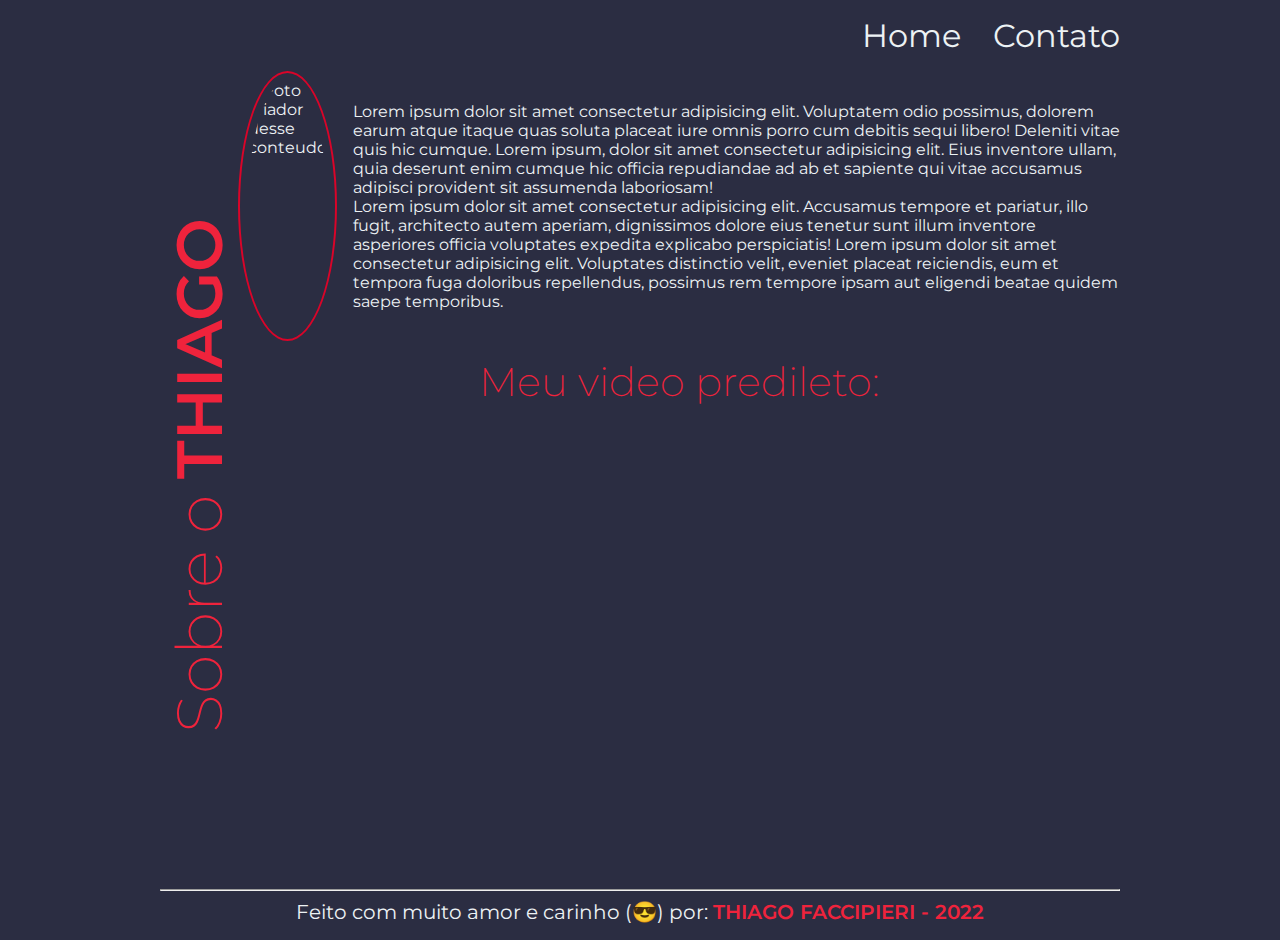
==== index.html @ f11db810 "criando a estilização" ====
<!DOCTYPE html>
<html lang="pt-br">
  <head>
    <meta charset="UTF-8" />
    <meta http-equiv="X-UA-Compatible" content="IE=edge" />
    <meta name="viewport" content="width=device-width, initial-scale=1.0" />
    <title>Document</title>
    <link rel="stylesheet" href="./assets/css/style.css">
    <link rel="icon" href="./assets/images/icon.png" type="image/png">
  </head>
  <body class="">
    <nav>
      <ul class="menu">
        <li>
          <a href="index.html"> Home </a>
        </li>
        <li>
          <a href="contato.html"> Contato </a>
        </li>
      </ul>
    </nav>

    <main>
      <h1 class="titulo">Sobre o <span class="destaque">Thiago</span></h1>

      <section class="sobre">
        <div class="sobre-texto">
          <div>
            <p>
              Lorem ipsum dolor sit amet consectetur adipisicing elit. Voluptatem odio
              possimus, dolorem earum atque itaque quas soluta placeat iure omnis porro
              cum debitis sequi libero! Deleniti vitae quis hic cumque. Lorem ipsum,
              dolor sit amet consectetur adipisicing elit. Eius inventore ullam, quia
              deserunt enim cumque hic officia repudiandae ad ab et sapiente qui vitae
              accusamus adipisci provident sit assumenda laboriosam!
            </p>
            <p>
              Lorem ipsum dolor sit amet consectetur adipisicing elit. Accusamus tempore
              et pariatur, illo fugit, architecto autem aperiam, dignissimos dolore eius
              tenetur sunt illum inventore asperiores officia voluptates expedita
              explicabo perspiciatis! Lorem ipsum dolor sit amet consectetur adipisicing
              elit. Voluptates distinctio velit, eveniet placeat reiciendis, eum et
              tempora fuga doloribus repellendus, possimus rem tempore ipsam aut
              eligendi beatae quidem saepe temporibus.
            </p>
          </div>
    
          <img
            src="https://github.com/tjfaccipieri.png"
            alt="Foto do criador desse conteudo"
          />
        </div>

        <div class="video-geral">
          <h2>Meu video predileto:</h2>

          <iframe
            class="video"
            src="https://www.youtube.com/embed/G2P-5UUvy6g"
            title="YouTube video player"
            frameborder="0"
            allow="accelerometer; autoplay; clipboard-write; encrypted-media; gyroscope; picture-in-picture"
            allowfullscreen
          ></iframe>
        </div>
      </section>
    </main>
    
    <footer>
      <hr>
      <p>Feito com muito amor e carinho (😎) por: <span class="destaque">Thiago Faccipieri - 2022</span></p>
    </footer>

  </body>
</html>
---- assets/css/style.css ----
@import url('https://fonts.googleapis.com/css2?family=Montserrat:wght@100;200;300;400;500;600;700;800;900&family=Square+Peg&display=swap');

:root {
  --black: #2B2D42;
  --text-light: #EDF2F4;
  --text-accent: #8D99AE;
  --light-red: #EF233C;
  --dark-red: #D90429;
}

* {
  margin: 0;
  padding: 0;
  box-sizing: border-box;
  text-decoration: none;
  list-style: none;
  font-family: 'Montserrat', sans-serif;
}

body {
  background-color: var(--black);
  color: var(--text-light);
  display: flex;
  flex-direction: column;
  width: 75vw;
  margin: 0 auto;
}

body.light {
  background-color: var(--text-light);
  color: var(--black);
}

.menu {
  display: flex;
  gap: 2rem;
  justify-content: flex-end;
  font-size: 2rem;
  margin: 1rem 0;
}

a {
  color: var(--text-light)
}

a:hover {
  text-decoration: underline;
  color: var(--text-accent)
}

main {
  display: flex;
}

h1 {
  text-align: center;
  font-size: max(5vw, 3.5rem);
  color: var(--light-red);
  font-weight: 200;
  
}

.titulo {
  writing-mode: vertical-lr;
  text-orientation: mixed;
  /* rotate: 180deg; */
  transform: rotate(180deg)
}

.destaque {
  color: var(--light-red);
  text-transform: uppercase;
  font-weight: 600;
}

.sobre {
  min-height: 90vh;
}

.sobre-texto {
  display: flex;
  flex-direction: row-reverse;
  align-items: center;
  gap: 1rem
}

.sobre-texto img {
  height: 30vh;
  border-radius: 50%;
  border: 2px solid var(--dark-red);
  padding: .5rem;
}

.video-geral {
  margin-top: 1rem;
  display: flex;
  flex-direction: column;
  align-items: center;
  margin-bottom: 1rem;
}

.video {
  margin: 0 auto;
  width: 70%;
  aspect-ratio: 16/9;
}

footer {
  text-align: center;
  padding-bottom: 1rem;
  font-size: 1.275rem
}

hr {
  margin: .5rem 0
}

h2 {
  text-align: center;
  font-size: max(2vw, 2.5rem);
  color: var(--light-red);
  font-weight: 200;
  margin-bottom: .5rem;;
}

.contato {
  margin-left: 2rem;
}

.contato p {
  text-align: center;
}

.contact-page {
  align-items: center;
}


form {
  width: 100%;
}

input, textarea {
  padding: 0.5rem;
  width: 100%;
  color: var(--light-red);
  font-weight: 600;
  border: 0;
  border-bottom: 2px solid var(--dark-red);
  background-color: transparent;
  margin-bottom: 1rem;
  resize: none;
}

label {
  color: var(--text-accent);
  font-weight: 600;
}

button {
  display: block;
  width: 90%;
  padding: 1rem;
  background-color: var(--light-red);
  border: 0;
  border-radius: 8px;
  color: var(--text-light);
  font-weight: 700;
  font-size: 1.275rem;
  transition: background-color .3s;
  margin: 0 auto;
  cursor: pointer;
}

button:hover {
  background-color: var(--dark-red);
}

.mapa {
  width: 35vw;
  aspect-ratio: 16/9;

}


@media (max-width: 940px) and (orientation: portrait) {
  body {
    width: 90vw;
  }
  
  .sobre-texto {
    flex-direction: column-reverse;
  }

  .video {
    width: 100%;
  }

  .contact-page {
    flex-direction: column;
  }

  .contato {
    margin: 0;
  }

  .mapa {
    display: block;
    margin: 1rem auto;
    width: 80vw;
  }

  button{
    margin-bottom: 2rem;
  }
}
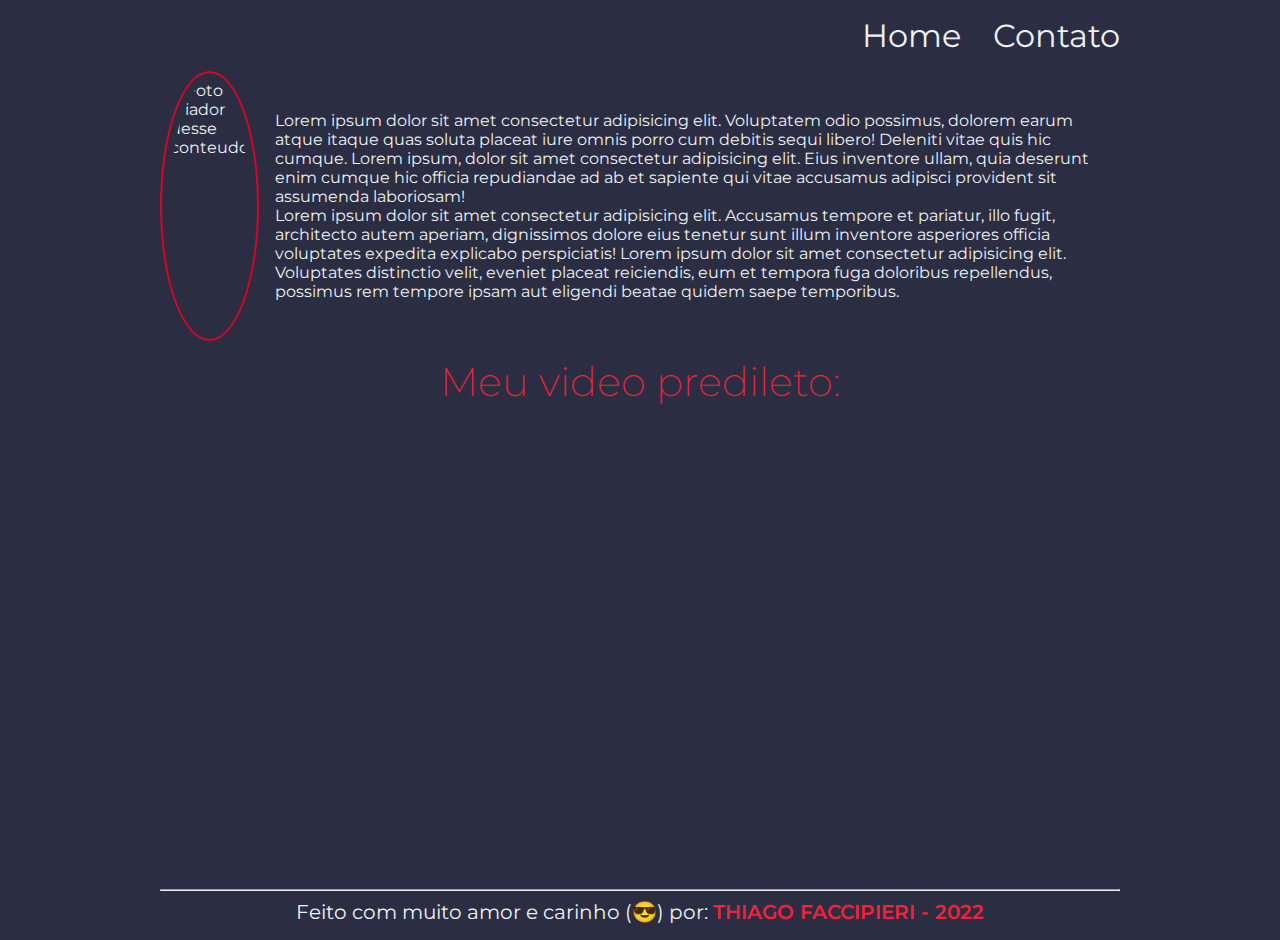
==== commit 203c29ae: "finalizado JS" ====
--- a/index.html
+++ b/index.html
@@ -7,6 +7,8 @@
     <title>Document</title>
     <link rel="stylesheet" href="./assets/css/style.css">
     <link rel="icon" href="./assets/images/icon.png" type="image/png">
+
+    
   </head>
   <body class="">
     <nav>
@@ -21,7 +23,7 @@
     </nav>
 
     <main>
-      <h1 class="titulo">Sobre o <span class="destaque">Thiago</span></h1>
+      <h1 class="titulo type-effect"></h1>
 
       <section class="sobre">
         <div class="sobre-texto">
@@ -71,5 +73,17 @@
       <p>Feito com muito amor e carinho (😎) por: <span class="destaque">Thiago Faccipieri - 2022</span></p>
     </footer>
 
+    <script src="https://unpkg.com/typeit@8.2.0/dist/index.umd.js"></script>
+
+    <script>
+      document.addEventListener("DOMContentLoaded", function () {
+        new TypeIt(".type-effect", {
+          strings: ["sobre o Thiago "],
+          loop: true,
+          loopDelay: [500, 3000]
+        }).go()
+      });
+    </script>
+
   </body>
 </html>--- a/assets/css/style.css
+++ b/assets/css/style.css
@@ -6,6 +6,7 @@
   --text-accent: #8D99AE;
   --light-red: #EF233C;
   --dark-red: #D90429;
+  --green: #50C900;
 }
 
 * {
@@ -148,13 +149,17 @@
   border: 0;
   border-bottom: 2px solid var(--dark-red);
   background-color: transparent;
-  margin-bottom: 1rem;
+  margin-bottom: .25rem;
   resize: none;
 }
 
 label {
   color: var(--text-accent);
   font-weight: 600;
+}
+
+#txtNome, #txtEmail, #txtAssunto {
+  margin-bottom: .5rem;
 }
 
 button {
